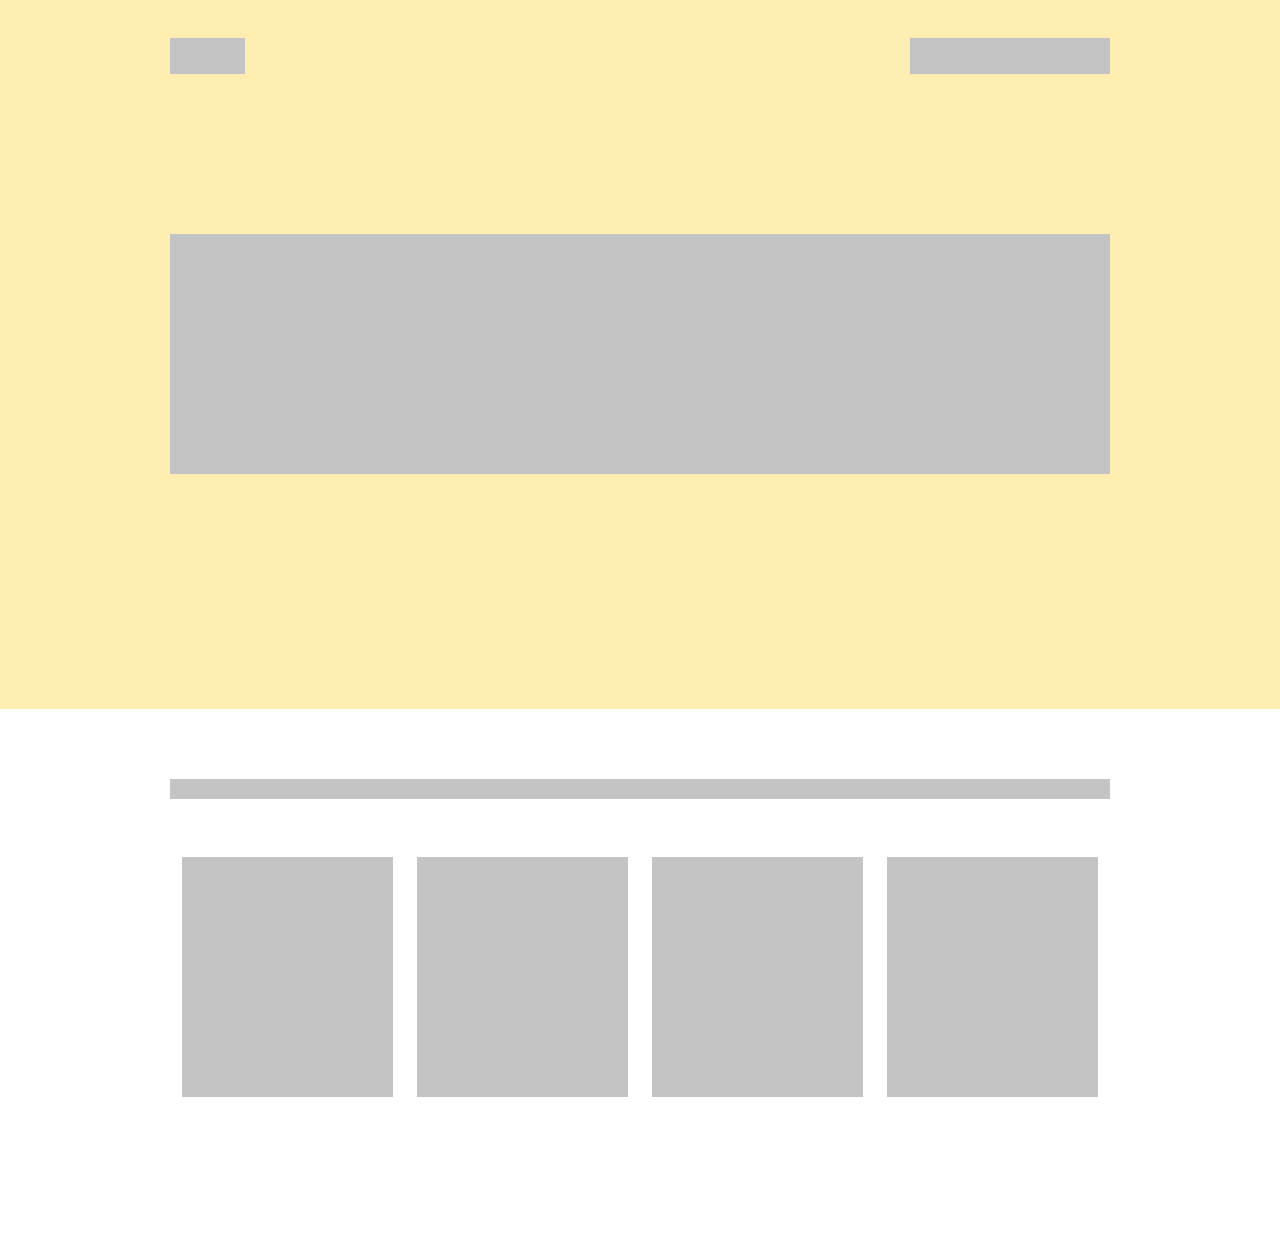
==== 07_responsive/index.html @ 9ab01729 "Responsiveness added" ====
<!DOCTYPE html>
<html lang="en">
  <head>
    <meta charset="UTF-8" />
    <meta http-equiv="X-UA-Compatible" content="IE=edge" />
    <meta name="viewport" content="width=device-width, initial-scale=1.0" />
    <title>Responsive design</title>

    <!-- Fonts -->
    <link rel="preconnect" href="https://fonts.googleapis.com" />
    <link rel="preconnect" href="https://fonts.gstatic.com" crossorigin />
    <link
      href="https://fonts.googleapis.com/css2?family=Montserrat:wght@700&family=Roboto:wght@300&display=swap"
      rel="stylesheet"
    />
    <!-- ./Fonts -->

    <!-- CSS -->
    <link rel="stylesheet" href="css/main.css" />
    <link rel="stylesheet" href="css/desktop-first.css" />
    <!-- ./CSS -->
  </head>
  <body>
    <header class="header">
      <nav class="nav">
        <div class="logo"></div>
        <div class="controls"></div>
      </nav>

      <div class="container">
        <div class="hero"></div>
      </div>
    </header>

    <main>
      <section class="partners">
        <div class="container">
          <div class="title"></div>

          <div class="card-list">
            <div class="card"></div>
            <div class="card"></div>
            <div class="card"></div>
            <div class="card"></div>
          </div>
        </div>
      </section>
    </main>
  </body>
</html>
---- 07_responsive/css/main.css ----
*,
*::before,
*::after {
  box-sizing: border-box;
}

body {
  margin: 0;
  font-family: 'Montserrat', sans-serif;
  font-weight: 700;
}

p {
  font-family: 'Roboto', sans-serif;
  font-weight: 300;
}
---- 07_responsive/css/desktop-first.css ----
/* Header */

.header {
  background-color: #ffeeb1;
  padding-top: 38px;
  padding-bottom: 235px;
}

.nav {
  max-width: 940px;
  height: 36px;
  margin: 0 auto;
  display: flex;
  justify-content: space-between;
}

.logo {
  width: 75px;
  background-color: #c4c4c4;
}

.controls {
  width: 200px;
  background-color: #c4c4c4;
}

.container {
  max-width: 940px;
  margin: 0 auto;
}

.hero {
  height: 240px;
  background-color: #c4c4c4;
  margin-top: 160px;
}

/* ./Header */

/* Partners */

.partners {
  padding-top: 70px;
  padding-bottom: 136px;
}

.title {
  height: 20px;
  background-color: #c4c4c4;
  margin-bottom: 46px;
}

.card-list {
  display: flex;
}

.card {
  width: 220px;
  height: 240px;
  background-color: #c4c4c4;
  margin: 12px;
}

/* ./Partners */
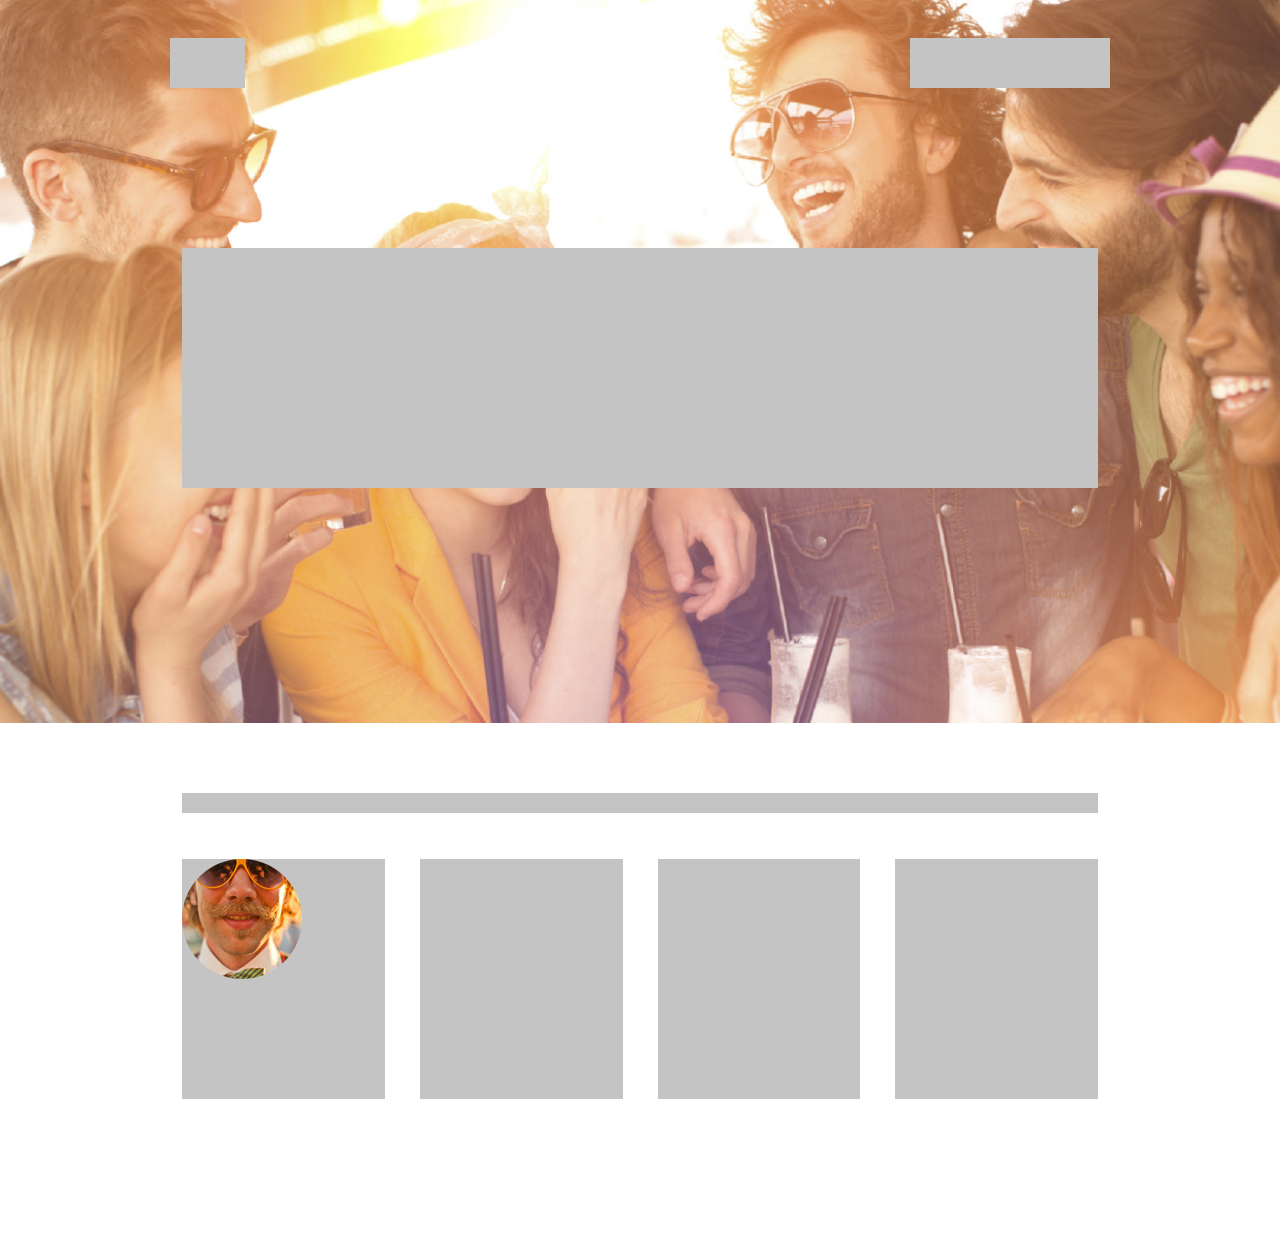
==== commit 5838f97e: "Media queries & responsive images" ====
--- a/07_responsive/index.html
+++ b/07_responsive/index.html
@@ -17,7 +17,8 @@
 
     <!-- CSS -->
     <link rel="stylesheet" href="css/main.css" />
-    <link rel="stylesheet" href="css/desktop-first.css" />
+    <!-- <link rel="stylesheet" href="css/desktop-first.css" /> -->
+    <link rel="stylesheet" href="css/mobile-first.css" />
     <!-- ./CSS -->
   </head>
   <body>
@@ -38,7 +39,9 @@
           <div class="title"></div>
 
           <div class="card-list">
-            <div class="card"></div>
+            <div class="card">
+              <img src="images/Bradley.png" alt="Bradley" />
+            </div>
             <div class="card"></div>
             <div class="card"></div>
             <div class="card"></div>
--- a/07_responsive/css/desktop-first.css
+++ b/07_responsive/css/desktop-first.css
@@ -27,6 +27,7 @@
 .container {
   max-width: 940px;
   margin: 0 auto;
+  padding: 0 12px;
 }
 
 .hero {
@@ -51,14 +52,48 @@
 }
 
 .card-list {
-  display: flex;
+  display: grid;
+  grid-template-columns: repeat(4, 1fr);
+  /* gap: 12px; */
+  row-gap: 55px;
+  column-gap: 35px;
 }
 
 .card {
-  width: 220px;
+  width: 100%;
   height: 240px;
   background-color: #c4c4c4;
-  margin: 12px;
+}
+
+/* Tablet */
+@media (max-width: 768px) {
+  .card-list {
+    grid-template-columns: repeat(2, 1fr);
+  }
+}
+
+/* Phone */
+@media (max-width: 320px) {
+  .nav {
+    flex-direction: column;
+    height: auto;
+    align-items: center;
+  }
+
+  .logo {
+    height: 50px;
+    order: 2;
+  }
+
+  .controls {
+    height: 50px;
+    order: 1;
+    margin-bottom: 115px;
+  }
+
+  .card-list {
+    grid-template-columns: repeat(1, 1fr);
+  }
 }
 
 /* ./Partners */
--- a/07_responsive/css/mobile-first.css
+++ b/07_responsive/css/mobile-first.css
@@ -0,0 +1,114 @@
+/* Header */
+
+.container {
+  max-width: 940px;
+  margin: 0 auto;
+  padding: 0 12px;
+}
+
+.header {
+  /* background-color: #ffeeb1; */
+  background-image: url('../images/Hero_BG.png');
+  background-position: top;
+  background-repeat: no-repeat;
+  background-size: cover;
+  padding-top: 38px;
+  padding-bottom: 235px;
+}
+
+.nav {
+  max-width: 940px;
+  margin: 0 auto;
+  display: flex;
+  flex-direction: column;
+  justify-content: space-between;
+  align-items: center;
+}
+
+.logo {
+  width: 75px;
+  height: 50px;
+  background-color: #c4c4c4;
+  order: 2;
+}
+
+.controls {
+  width: 200px;
+  height: 50px;
+  background-color: #c4c4c4;
+  order: 1;
+  margin-bottom: 115px;
+}
+
+.hero {
+  height: 240px;
+  background-color: #c4c4c4;
+  margin-top: 160px;
+}
+
+/* ./Header */
+
+/* Partners */
+
+.partners {
+  padding-top: 70px;
+  padding-bottom: 136px;
+}
+
+.title {
+  height: 20px;
+  background-color: #c4c4c4;
+  margin-bottom: 46px;
+}
+
+.card-list {
+  display: grid;
+  grid-template-columns: repeat(1, 1fr);
+  row-gap: 55px;
+  column-gap: 35px;
+}
+
+.card {
+  width: 100%;
+  height: 240px;
+  background-color: #c4c4c4;
+}
+
+img {
+  /* width: 100%;
+  height: 100%;
+  display: block;
+  object-fit: cover;
+  object-position: center; */
+
+  max-width: 100%;
+  height: auto;
+  display: block;
+}
+
+/* ./Partners */
+
+@media (min-width: 320px) {
+  .nav {
+    flex-direction: row;
+  }
+
+  .logo {
+    order: 1;
+  }
+
+  .controls {
+    margin: 0;
+    order: 2;
+  }
+
+  .card-list {
+    grid-template-columns: repeat(2, 1fr);
+  }
+}
+
+@media (min-width: 768px) {
+  .card-list {
+    grid-template-columns: repeat(4, 1fr);
+  }
+}
